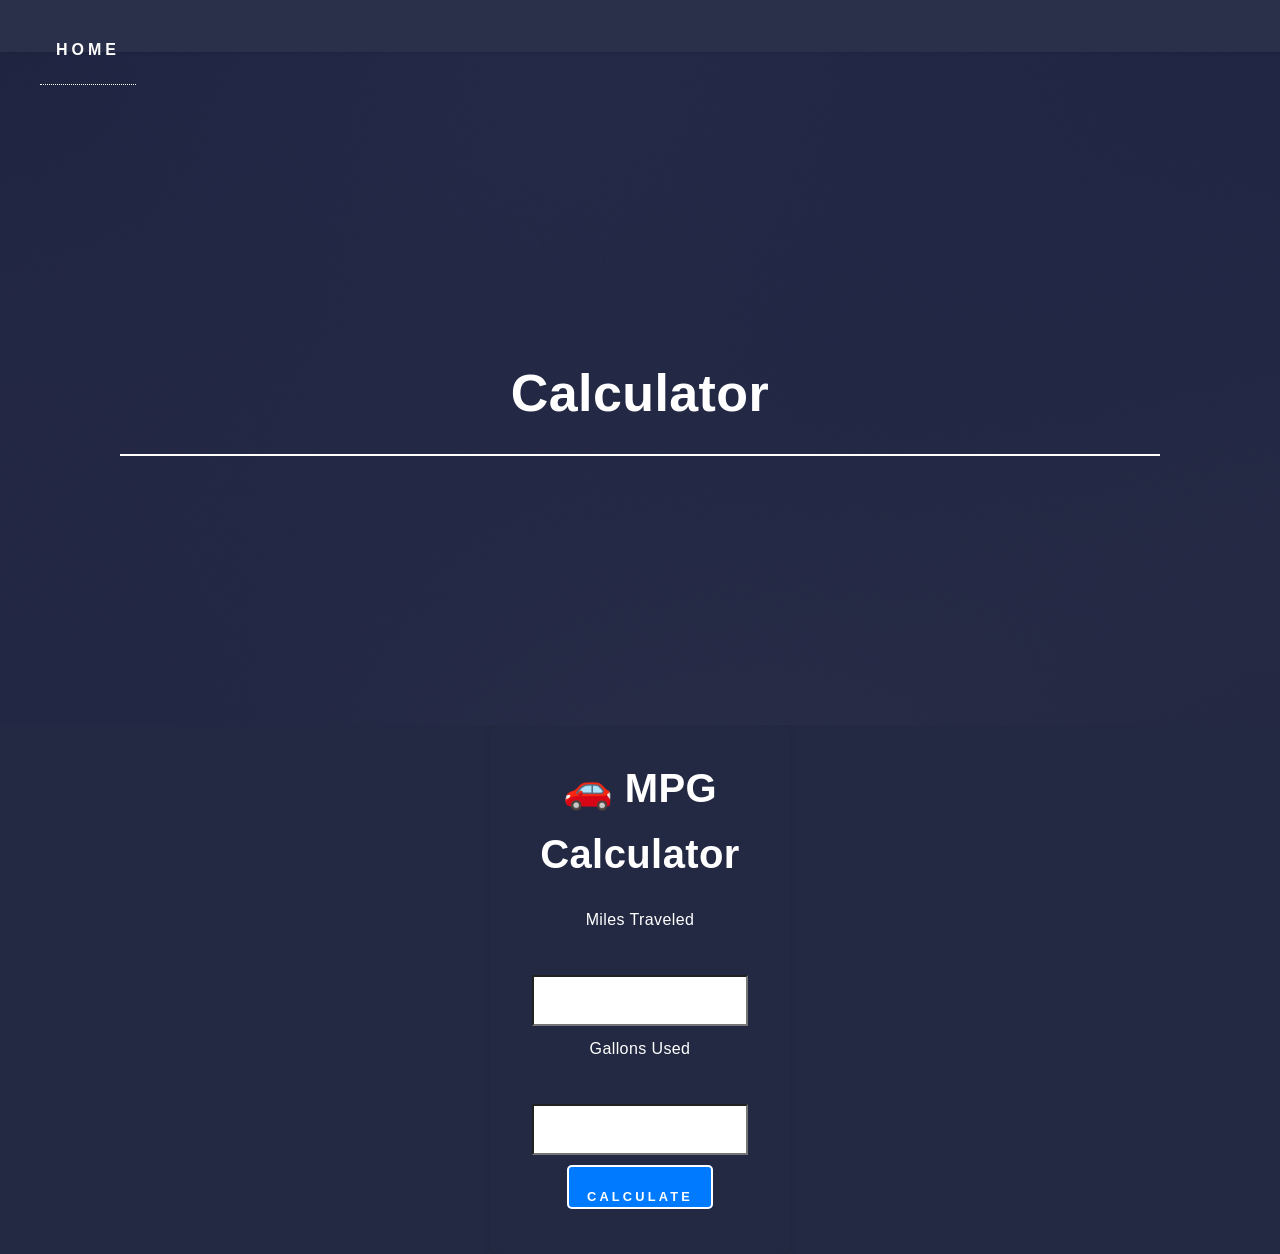
==== calculator.html @ 7bff790f "calculator assignment" ====
<!DOCTYPE html>
<html lang="en">
<head>
<meta charset="UTF-8">
<title>MPG Calculator</title>
<link rel="stylesheet" href="assets/css/main.css" />


<style>
body {
    font-family: Arial;
    text-align: center;
   
    margin-top: 50px;
}

::placeholder {
    color: gray;
    font-style: italic;
}

.container {
   
    padding: 30px;
    border-radius: 10px;
    width: 300px;
    margin: auto;
    box-shadow: 0 0 10px rgba(0,0,0,0.1);
}

h1 {
    margin-bottom: 20px;
}

input {
    color: #007BFF;
    width: 90%;
    padding: 10px;
    margin: 10px 0;
}



button {
    padding: 10px 20px;
    background: #007BFF;
    color: white;
    border: none;
    cursor: pointer;
    border-radius: 5px;
}

button:hover {
    background: #0056b3;
}

.result {
    margin-top: 15px;
    font-weight: bold;
}
</style>

</head>

<body>
    <div id="wrapper">

        <!-- Header -->
            

        <!-- Menu -->
        <nav class="navbar" id="header">
            <ul class="nav-menu">
                <li><a href="index.html">Home</a></li>
            
                
            </ul>
        </nav>

        <!-- Banner -->
            
        <!-- Banner -->
        <section id="banner" class="major">
            <div class="inner">
                <header class="major">
                    <h1>Calculator</h1>
                </header>
                
            </div>
        </section>
    

    </div>

<div class="container">

    <!-- Logo / Title -->
    <h1>🚗 MPG Calculator</h1>

    <!-- Inputs -->
    <p>Miles Traveled</p>
    <input type="number" id="miles" placeholder="Miles Traveled">
    <br/>

    <p>Gallons Used</p>
    <input type="number" id="gallons" placeholder="Gallons Used">

    <!-- Button -->
    <button onclick="calculateMPG()">Calculate</button>

    <!-- Output -->
    <div class="result" id="result"></div>

</div>

<script>
function calculateMPG() {
    let miles = document.getElementById("miles").value;
    let gallons = document.getElementById("gallons").value;

    miles = Number(miles);
    gallons = Number(gallons);

    if (gallons === 0) {
        document.getElementById("result").innerHTML = "Cannot divide by zero";
        return;
    }

    let mpg = miles / gallons;

    document.getElementById("result").innerHTML =
        "Miles per Gallon: " + mpg.toFixed(2);
}
</script>

</body>
</html>
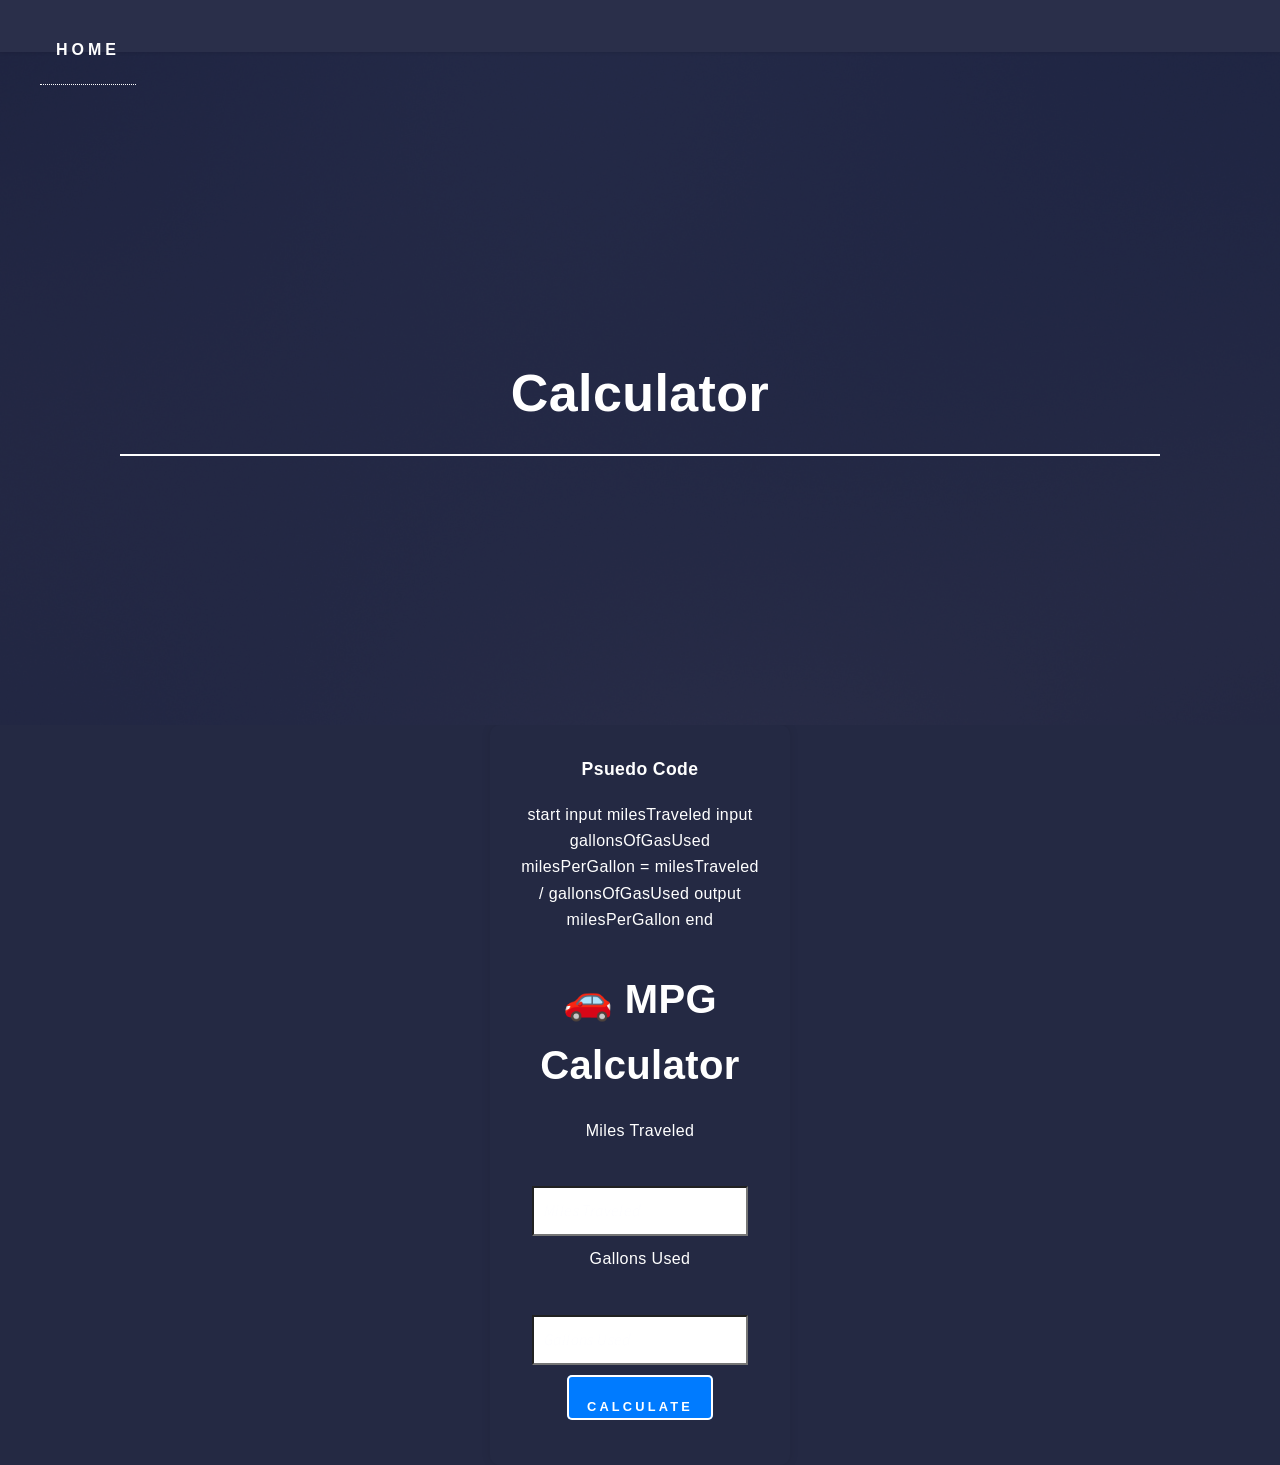
==== commit d77b2329: "calculator updates" ====
--- a/calculator.html
+++ b/calculator.html
@@ -94,6 +94,14 @@
 
 <div class="container">
 
+    <h4>Psuedo Code</h4>
+    <p>start
+        input milesTraveled
+        input gallonsOfGasUsed
+        milesPerGallon = milesTraveled / gallonsOfGasUsed
+        output milesPerGallon
+     end</p>
+
     <!-- Logo / Title -->
     <h1>🚗 MPG Calculator</h1>
 
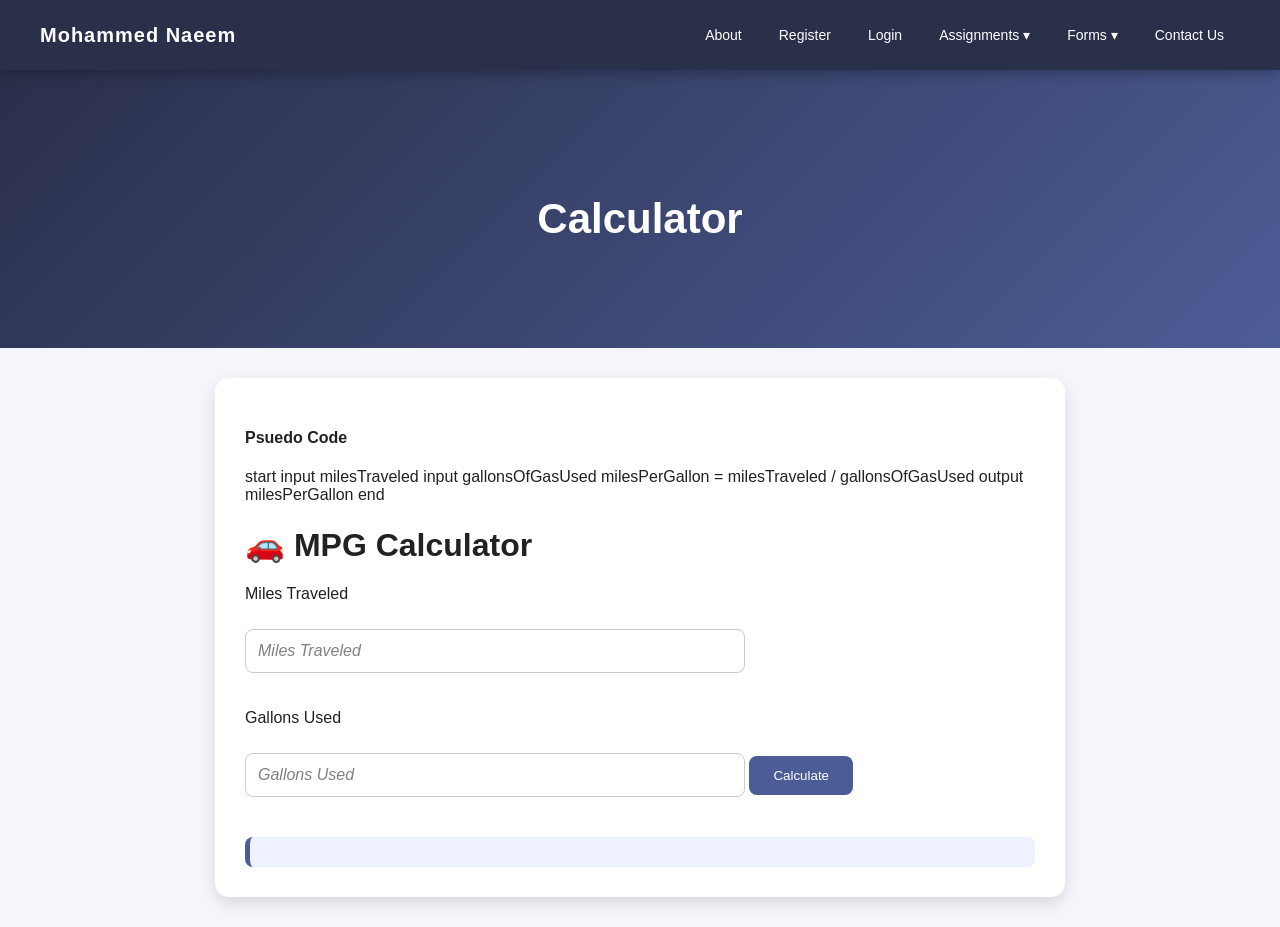
==== commit 23e2b24a: "changed nav and updated css" ====
--- a/calculator.html
+++ b/calculator.html
@@ -5,60 +5,6 @@
 <title>MPG Calculator</title>
 <link rel="stylesheet" href="assets/css/main.css" />
 
-
-<style>
-body {
-    font-family: Arial;
-    text-align: center;
-   
-    margin-top: 50px;
-}
-
-::placeholder {
-    color: gray;
-    font-style: italic;
-}
-
-.container {
-   
-    padding: 30px;
-    border-radius: 10px;
-    width: 300px;
-    margin: auto;
-    box-shadow: 0 0 10px rgba(0,0,0,0.1);
-}
-
-h1 {
-    margin-bottom: 20px;
-}
-
-input {
-    color: #007BFF;
-    width: 90%;
-    padding: 10px;
-    margin: 10px 0;
-}
-
-
-
-button {
-    padding: 10px 20px;
-    background: #007BFF;
-    color: white;
-    border: none;
-    cursor: pointer;
-    border-radius: 5px;
-}
-
-button:hover {
-    background: #0056b3;
-}
-
-.result {
-    margin-top: 15px;
-    font-weight: bold;
-}
-</style>
 
 </head>
 
@@ -70,10 +16,35 @@
 
         <!-- Menu -->
         <nav class="navbar" id="header">
+            <div class="nav-logo">
+                <a href="index.html">Mohammed Naeem</a>
+            </div>
+        
             <ul class="nav-menu">
-                <li><a href="index.html">Home</a></li>
-            
-                
+                <li><a href="index.html">About</a></li>
+                <li><a href="register.html">Register</a></li>
+                <li><a href="login.html">Login</a></li>
+        
+                <li class="dropdown">
+                    <a href="#">Assignments ▾</a>
+                    <ul class="dropdown-menu">
+                        <li><a href="php.html">PHP Loops</a></li>
+                        <li><a href="javascript.html">JavaScript Presentation</a></li>
+                        <li><a href="calculator.html">Calculator</a></li>
+                        <li><a href="random.html">Random Assignment</a></li>
+                        <li><a href="paycheck.html">Salary Calculator</a></li>
+                    </ul>
+                </li>
+        
+                <li class="dropdown">
+                    <a href="#">Forms ▾</a>
+                    <ul class="dropdown-menu">
+                        <li><a href="https://freephpformbis31monaeem.infinityfreeapp.com/index.html?i=1">PHP Form</a></li>
+                        <li><a href="https://freephpformbis31monaeem.infinityfreeapp.com/sqlform.html">SQL Form</a></li>
+                    </ul>
+                </li>
+        
+                <li><a href="#contact">Contact Us</a></li>
             </ul>
         </nav>
 
--- a/assets/css/main.css
+++ b/assets/css/main.css
@@ -0,0 +1,272 @@
+* {
+    box-sizing: border-box;
+}
+
+body {
+    margin: 0;
+    font-family: Arial, Helvetica, sans-serif;
+    background: #f4f6fb;
+    color: #222;
+}
+
+#wrapper {
+    width: 100%;
+}
+
+/* Navbar */
+.navbar {
+    width: 100%;
+    background: #2a2f4a;
+    display: flex;
+    justify-content: space-between;
+    align-items: center;
+    padding: 0 40px;
+    min-height: 70px;
+    position: sticky;
+    top: 0;
+    z-index: 1000;
+    box-shadow: 0 4px 12px rgba(0, 0, 0, 0.25);
+}
+
+.nav-logo a {
+    color: white;
+    text-decoration: none;
+    font-size: 20px;
+    font-weight: bold;
+    letter-spacing: 1px;
+}
+
+.nav-menu {
+    list-style: none;
+    display: flex;
+    align-items: center;
+    gap: 5px;
+    margin: 0;
+    padding: 0;
+}
+
+.nav-menu li {
+    position: relative;
+}
+
+.nav-menu a {
+    color: white;
+    text-decoration: none;
+    padding: 24px 16px;
+    display: block;
+    font-size: 14px;
+    transition: 0.3s;
+}
+
+.nav-menu a:hover {
+    background: #3d456d;
+}
+
+/* Dropdown */
+.dropdown-menu {
+    display: none;
+    position: absolute;
+    top: 100%;
+    left: 0;
+    background: #ffffff;
+    min-width: 220px;
+    list-style: none;
+    padding: 0;
+    margin: 0;
+    border-radius: 0 0 10px 10px;
+    box-shadow: 0 8px 18px rgba(0, 0, 0, 0.2);
+    overflow: hidden;
+}
+
+.dropdown-menu li a {
+    color: #2a2f4a;
+    padding: 14px 18px;
+}
+
+.dropdown-menu li a:hover {
+    background: #eef1ff;
+}
+
+.dropdown:hover .dropdown-menu {
+    display: block;
+}
+
+
+/* Banner */
+#banner {
+    background: linear-gradient(135deg, #2a2f4a, #4c5c96);
+    color: white;
+    text-align: center;
+    padding: 90px 20px;
+}
+
+#banner h1 {
+    font-size: 42px;
+    margin-bottom: 15px;
+}
+
+#banner h3 {
+    font-weight: normal;
+    font-size: 22px;
+}
+
+.button,
+button {
+    background: #4c5c96;
+    color: white;
+    border: none;
+    padding: 12px 24px;
+    border-radius: 8px;
+    cursor: pointer;
+    text-decoration: none;
+    display: inline-block;
+    transition: 0.3s;
+}
+
+.button:hover,
+button:hover {
+    background: #2a2f4a;
+}
+
+/* General containers */
+.container,
+.box,
+.pcalc-box,
+.output,
+pre {
+    background: white;
+    max-width: 850px;
+    margin: 30px auto;
+    padding: 30px;
+    border-radius: 14px;
+    box-shadow: 0 6px 16px rgba(0, 0, 0, 0.12);
+}
+
+pre {
+    background: #1e1e1e;
+    color: #00ffcc;
+    overflow-x: auto;
+    text-align: left;
+    line-height: 1.6;
+}
+
+input {
+    width: 100%;
+    max-width: 500px;
+    padding: 12px;
+    margin: 10px 0 20px;
+    border: 1px solid #ccc;
+    border-radius: 8px;
+    font-size: 16px;
+}
+
+::placeholder {
+    color: gray;
+    font-style: italic;
+}
+
+.result,
+.pcalc-result {
+    margin-top: 20px;
+    padding: 15px;
+    background: #eef1ff;
+    border-left: 5px solid #4c5c96;
+    border-radius: 8px;
+    font-weight: bold;
+}
+
+/* Slider */
+.slider-container {
+    max-width: 900px;
+    margin: 40px auto;
+    text-align: center;
+}
+
+.slider {
+    position: relative;
+    overflow: hidden;
+    border-radius: 16px;
+    box-shadow: 0 8px 18px rgba(0, 0, 0, 0.25);
+}
+
+.slide {
+    display: none;
+}
+
+.slide.active {
+    display: block;
+}
+
+.slide img {
+    width: 100%;
+    height: 450px;
+    object-fit: cover;
+    display: block;
+}
+
+.slider-prev,
+.slider-next {
+    position: absolute;
+    top: 50%;
+    transform: translateY(-50%);
+    background: rgba(42, 47, 74, 0.8);
+    border-radius: 50%;
+    padding: 12px 16px;
+}
+
+.slider-prev {
+    left: 15px;
+}
+
+.slider-next {
+    right: 15px;
+}
+
+.dots {
+    margin-top: 15px;
+}
+
+.dot {
+    height: 13px;
+    width: 13px;
+    margin: 0 5px;
+    background: #bbb;
+    border-radius: 50%;
+    display: inline-block;
+    cursor: pointer;
+}
+
+.active-dot {
+    background: #2a2f4a;
+}
+
+/* Mobile */
+@media screen and (max-width: 768px) {
+    .navbar {
+        flex-direction: column;
+        padding: 15px;
+    }
+
+    .nav-menu {
+        flex-direction: column;
+        width: 100%;
+    }
+
+    .nav-menu a {
+        padding: 14px;
+        text-align: center;
+    }
+
+    .dropdown-menu {
+        position: static;
+        width: 100%;
+    }
+
+    #banner h1 {
+        font-size: 30px;
+    }
+
+    .slide img {
+        height: 280px;
+    }
+};
